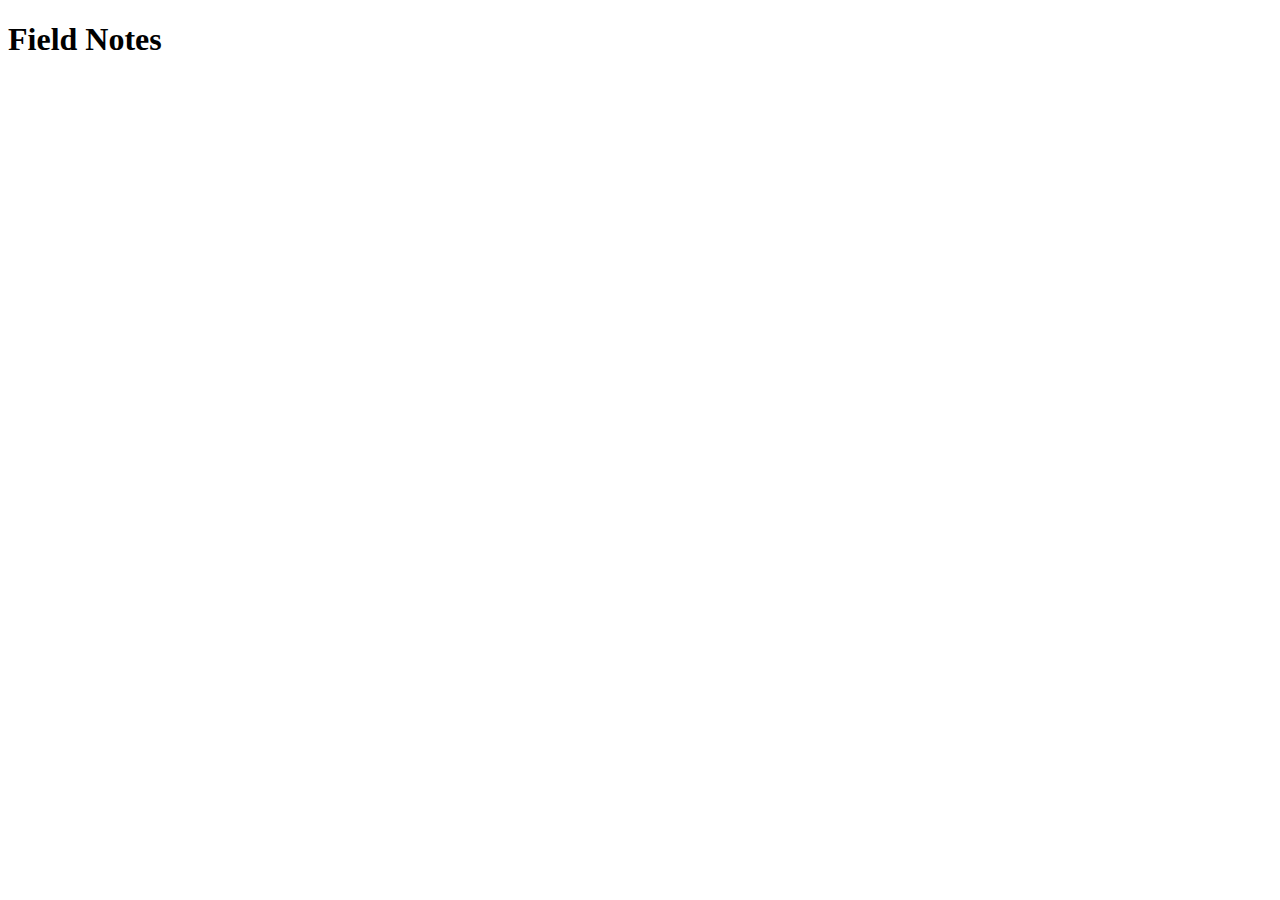
==== client/index.html @ d0a4d599 "configured angular app, created home and addEntry controller, added, partials, entries now console l" ====
<!DOCTYPE html>
<html lang="en">
<head>
  <meta charset="UTF-8">
  <title>Field Notes</title>
  <link rel="stylesheet" type="text/css" href="styles/main.css">
</head>
<body ng-app="Notes">
<h1>Field Notes</h1>
<div ng-view></div>

<script src="bower_components/angular/angular.js"></script>
<script src="bower_components/angular-route/angular-route.js"></script>
<script src="/app/app.js"></script>
<script src="/app/controllers/homeCtrl.js"></script>
<script src="app/controllers/AddEntryCtrl.js"></script>
<script src="app/factories/EntryFact.js"></script>



</body>
</html>
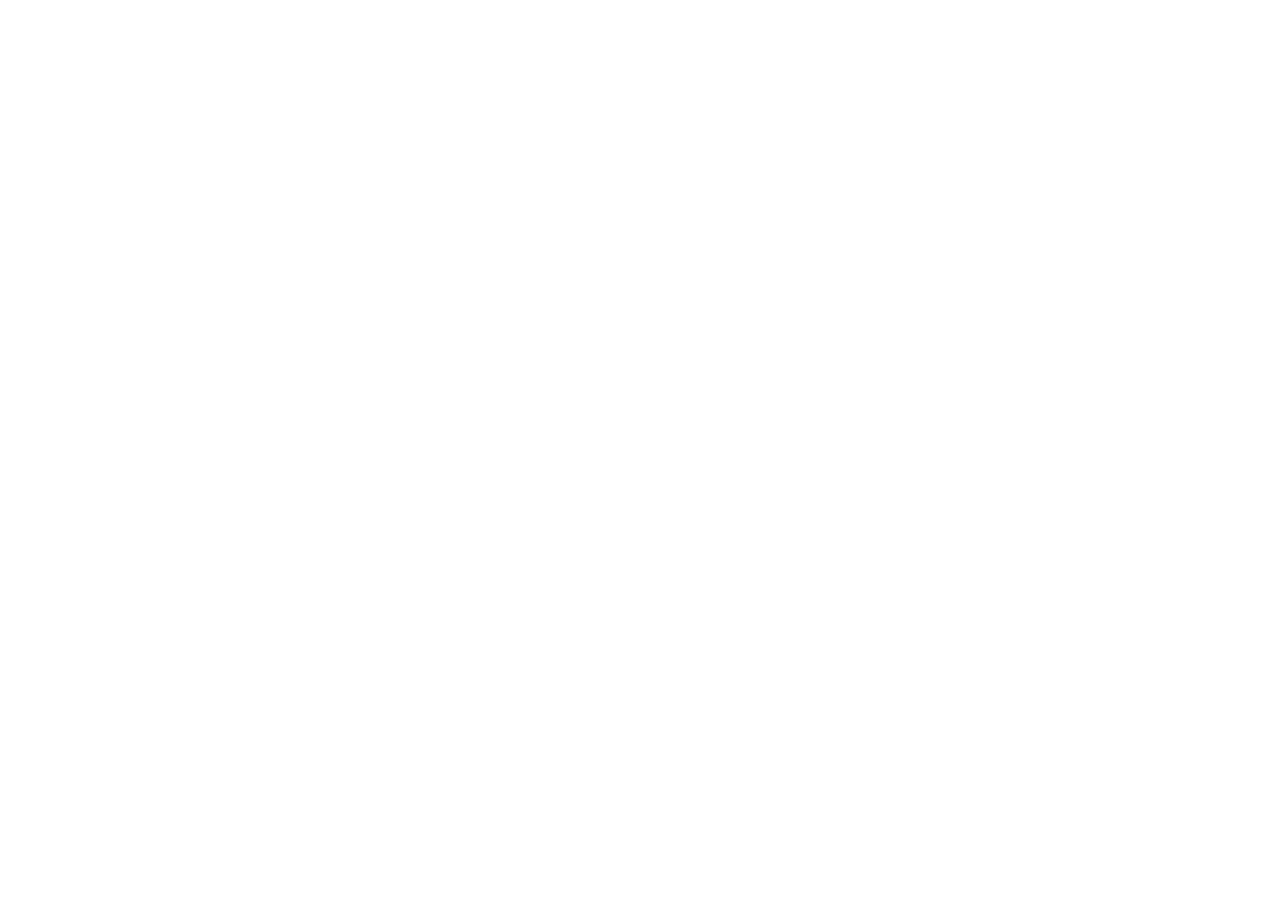
==== commit 727f26c8: "added bootstrap link" ====
--- a/client/index.html
+++ b/client/index.html
@@ -3,18 +3,21 @@
 <head>
   <meta charset="UTF-8">
   <title>Field Notes</title>
+  <link rel="stylesheet" href="/client/lib/bootstrap/dist/css/bootstrap.min.css">
   <link rel="stylesheet" type="text/css" href="styles/main.css">
 </head>
 <body ng-app="Notes">
-<h1>Field Notes</h1>
+<div class="container">
+</div>
 <div ng-view></div>
 
 <script src="bower_components/angular/angular.js"></script>
 <script src="bower_components/angular-route/angular-route.js"></script>
 <script src="/app/app.js"></script>
 <script src="/app/controllers/homeCtrl.js"></script>
-<script src="app/controllers/AddEntryCtrl.js"></script>
+<script src="app/controllers/ProfileCtrl.js"></script>
 <script src="app/factories/EntryFact.js"></script>
+<script src="app/factories/UserFact.js"></script>
 
 
 
